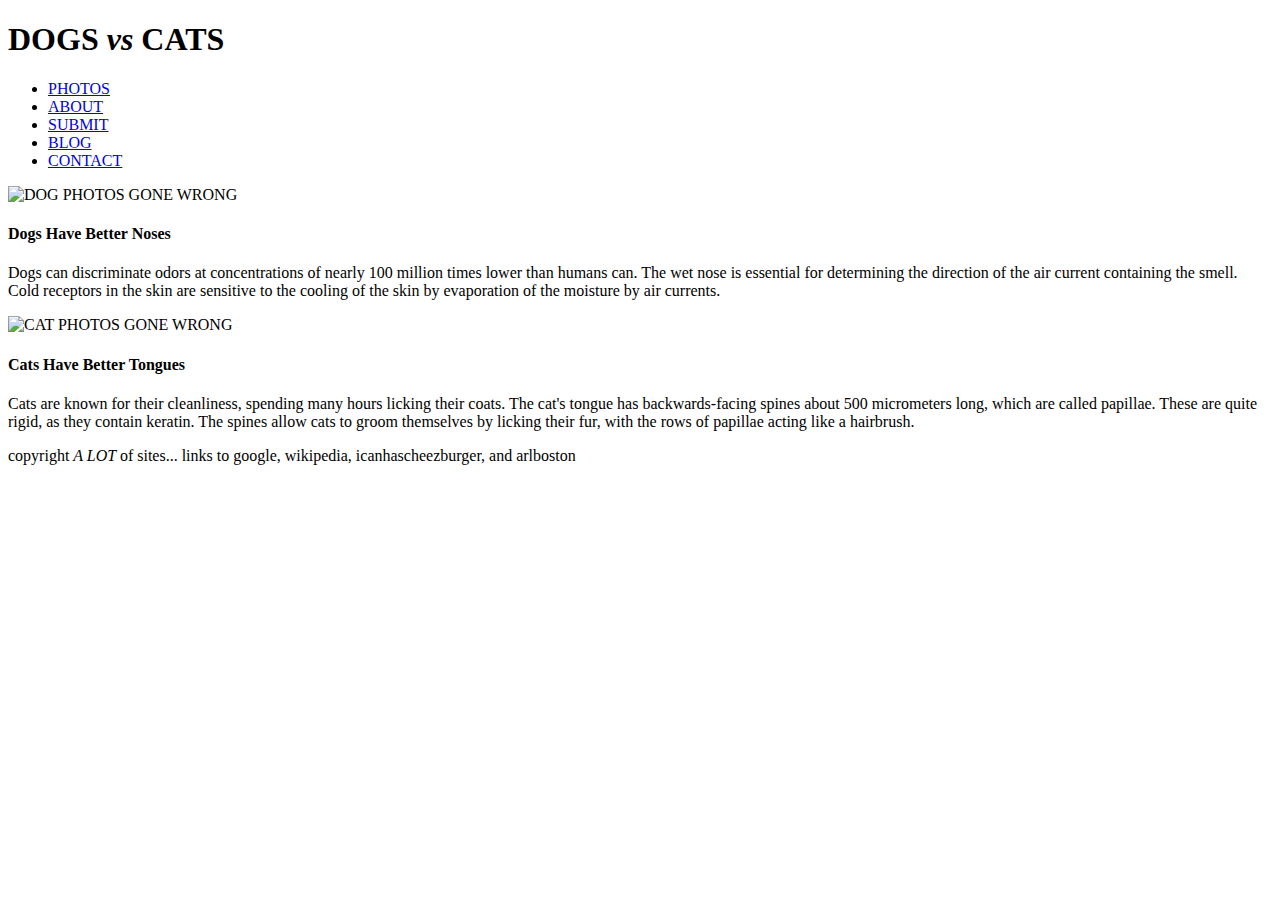
==== cats-vs-dogs/index.html @ 9785396c "Update index.html" ====
<!DOCTYPE html>
<html>
  <head>
  <meta name=CAT VS DOG CHOP TEST/>
</head>

<body> 
	<header>
		<div id="dogscats">
		<h1>DOGS <span id="dogscats"><em>vs</em></span> CATS</h1>
	</div>
	</header>

	<nav id="top nav">
	<ul>
		<li> <a href="https://www.google.com/search?q=cats+and+dogs&num=50&safe=off&espv=210&es_sm=122&source=lnms&tbm=isch&sa=X&ei=El3wUsmxHtOysQTmkIHYCA&ved=0CAkQ_AUoAQ&biw=944&bih=937&dpr=1">PHOTOS</a> </li>
		<li> <a href="http://en.wikipedia.org/wiki/Cats_%26_Dogs">ABOUT</a> </li>
		<li> <a href="http://icanhas.cheezburger.com/submit">SUBMIT</a> </li>
		<li> <a href="http://icanhas.cheezburger.com/">BLOG</a> </li>
		<li> <a href="http://www.arlboston.org/bvc/">CONTACT</a> </li>
	</ul>
	</nav>
	
	<section id= Dogs>
		<img src="http://1.bp.blogspot.com/_jxQyBncYPVE/TFCCF-DvpfI/AAAAAAAAFMw/74XH7ZV3R1g/s1600/pb%2Bcam.jpg" alt="DOG PHOTOS GONE WRONG">
		<h4>Dogs Have Better Noses</h4>
		<p>
		Dogs can discriminate odors at concentrations of nearly 100 million times lower than humans can. The wet nose is essential for determining the direction of the air current containing the smell. Cold receptors in the skin are sensitive to the cooling of the skin by evaporation of the moisture by air currents.
		</p>
	</section>
	<section id= Cats>
	<img src="http://bonanzleimages.s3.amazonaws.com/afu/images/0812/7135/Best_Cat_Ever.jpg" alt="CAT PHOTOS GONE WRONG">
		<h4> Cats Have Better Tongues</h4>
		<p>
		Cats are known for their cleanliness, spending many hours licking their coats. The cat's tongue has backwards-facing spines about 500 micrometers long, which are called papillae. These are quite rigid, as they contain keratin. The spines allow cats to groom themselves by licking their fur, with the rows of papillae acting like a hairbrush.
		</p>
	</section>
	<footer>
		<p> copyright <em> A LOT </em> of sites... links to google, wikipedia, icanhascheezburger, and arlboston
		</p>
	</footer>
</body>
</html>
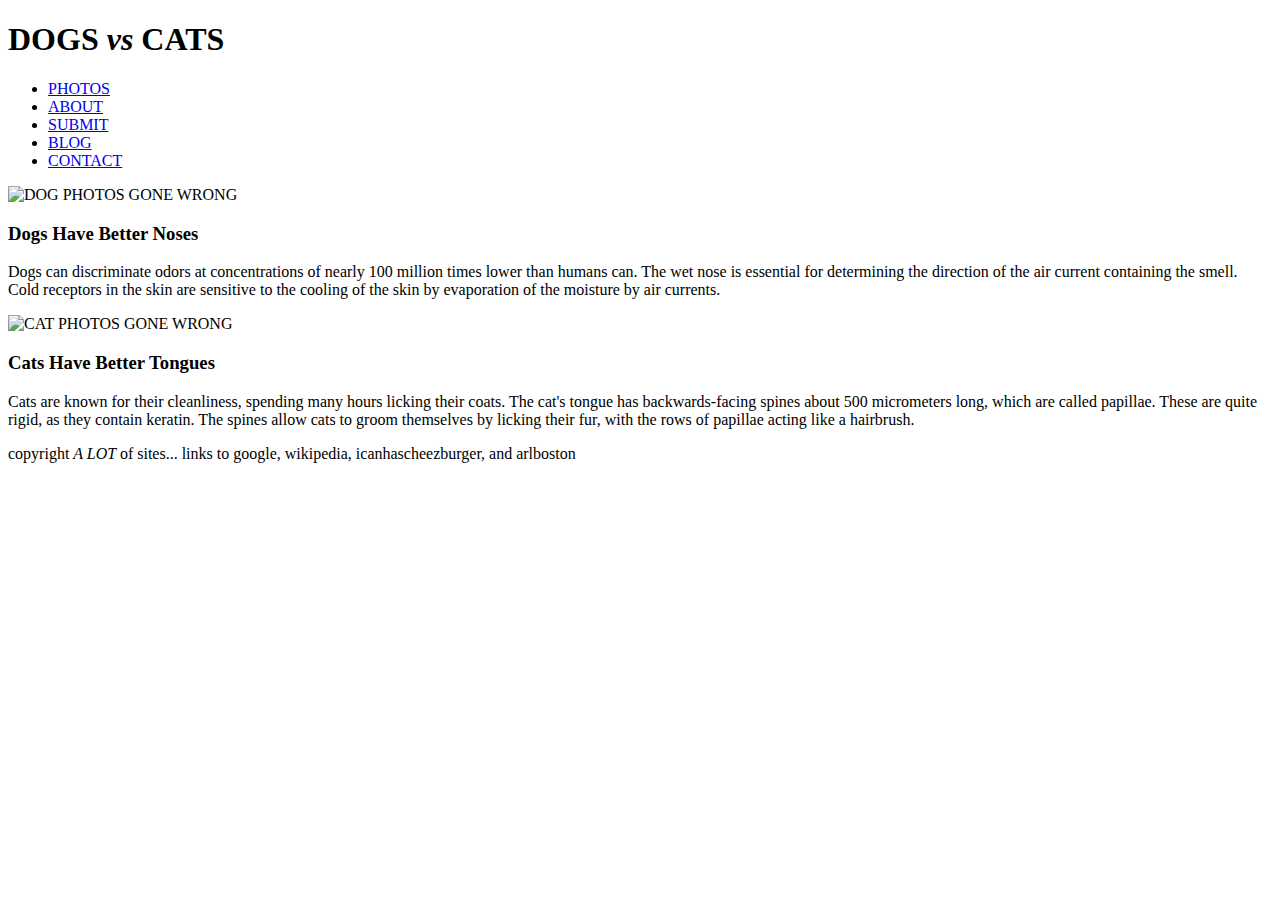
==== commit b0628bb9: "Update index.html" ====
--- a/cats-vs-dogs/index.html
+++ b/cats-vs-dogs/index.html
@@ -23,14 +23,14 @@
 	
 	<section id= Dogs>
 		<img src="http://1.bp.blogspot.com/_jxQyBncYPVE/TFCCF-DvpfI/AAAAAAAAFMw/74XH7ZV3R1g/s1600/pb%2Bcam.jpg" alt="DOG PHOTOS GONE WRONG">
-		<h4>Dogs Have Better Noses</h4>
+		<h3>Dogs Have Better Noses</h3>
 		<p>
 		Dogs can discriminate odors at concentrations of nearly 100 million times lower than humans can. The wet nose is essential for determining the direction of the air current containing the smell. Cold receptors in the skin are sensitive to the cooling of the skin by evaporation of the moisture by air currents.
 		</p>
 	</section>
 	<section id= Cats>
 	<img src="http://bonanzleimages.s3.amazonaws.com/afu/images/0812/7135/Best_Cat_Ever.jpg" alt="CAT PHOTOS GONE WRONG">
-		<h4> Cats Have Better Tongues</h4>
+		<h3> Cats Have Better Tongues</h3>
 		<p>
 		Cats are known for their cleanliness, spending many hours licking their coats. The cat's tongue has backwards-facing spines about 500 micrometers long, which are called papillae. These are quite rigid, as they contain keratin. The spines allow cats to groom themselves by licking their fur, with the rows of papillae acting like a hairbrush.
 		</p>
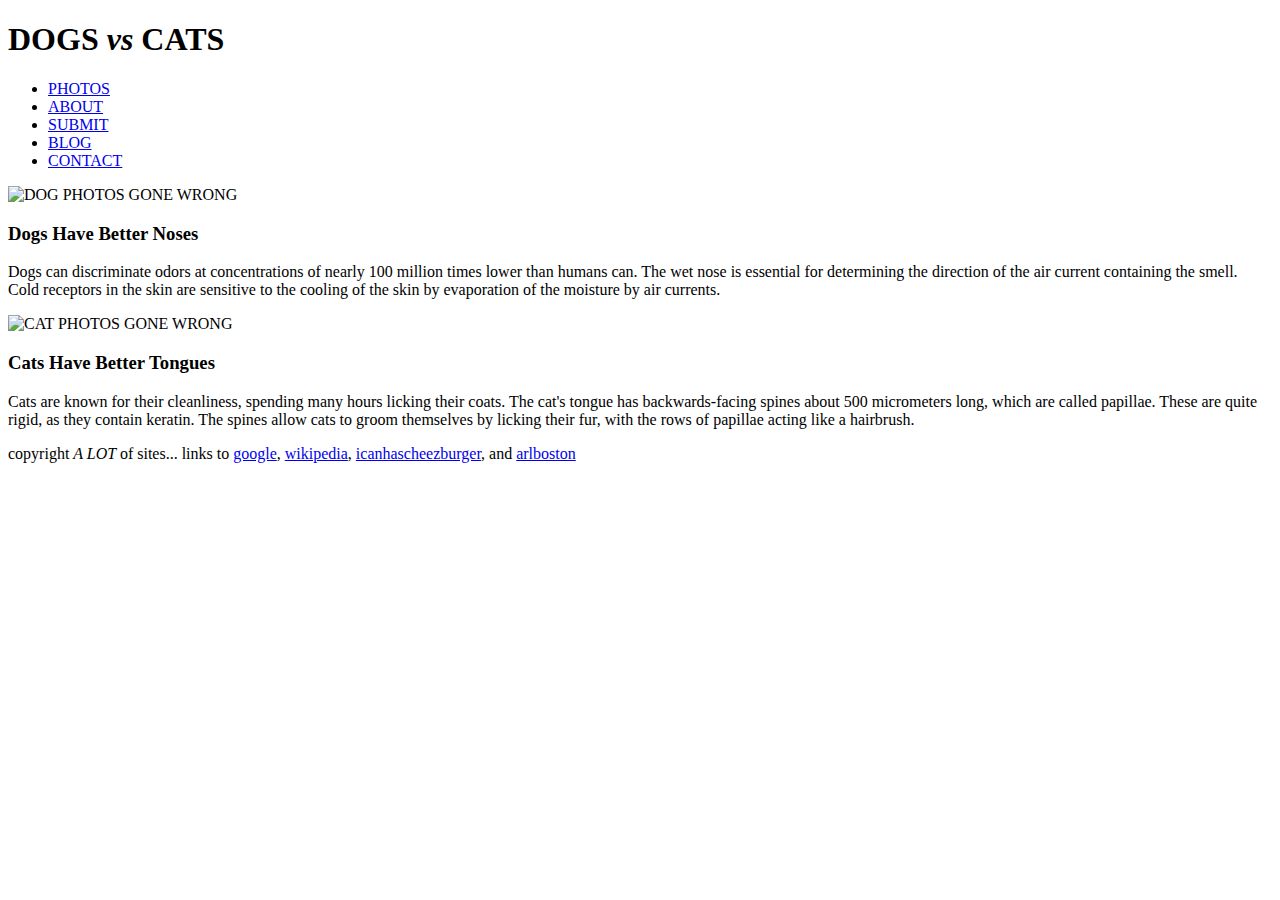
==== commit 2cf94926: "Update index.html" ====
--- a/cats-vs-dogs/index.html
+++ b/cats-vs-dogs/index.html
@@ -36,7 +36,12 @@
 		</p>
 	</section>
 	<footer>
-		<p> copyright <em> A LOT </em> of sites... links to google, wikipedia, icanhascheezburger, and arlboston
+		<p> copyright <em> A LOT </em> of sites... links to
+			<a href="http://www.google.com">google</a>, 
+			<a href="http//wikipedia.org">wikipedia</a>, 
+			<a href="http://icanhas.cheezburger.com">icanhascheezburger</a>, 
+			and 
+			<a href="http://www.arlboston.org/">arlboston</a>
 		</p>
 	</footer>
 </body>
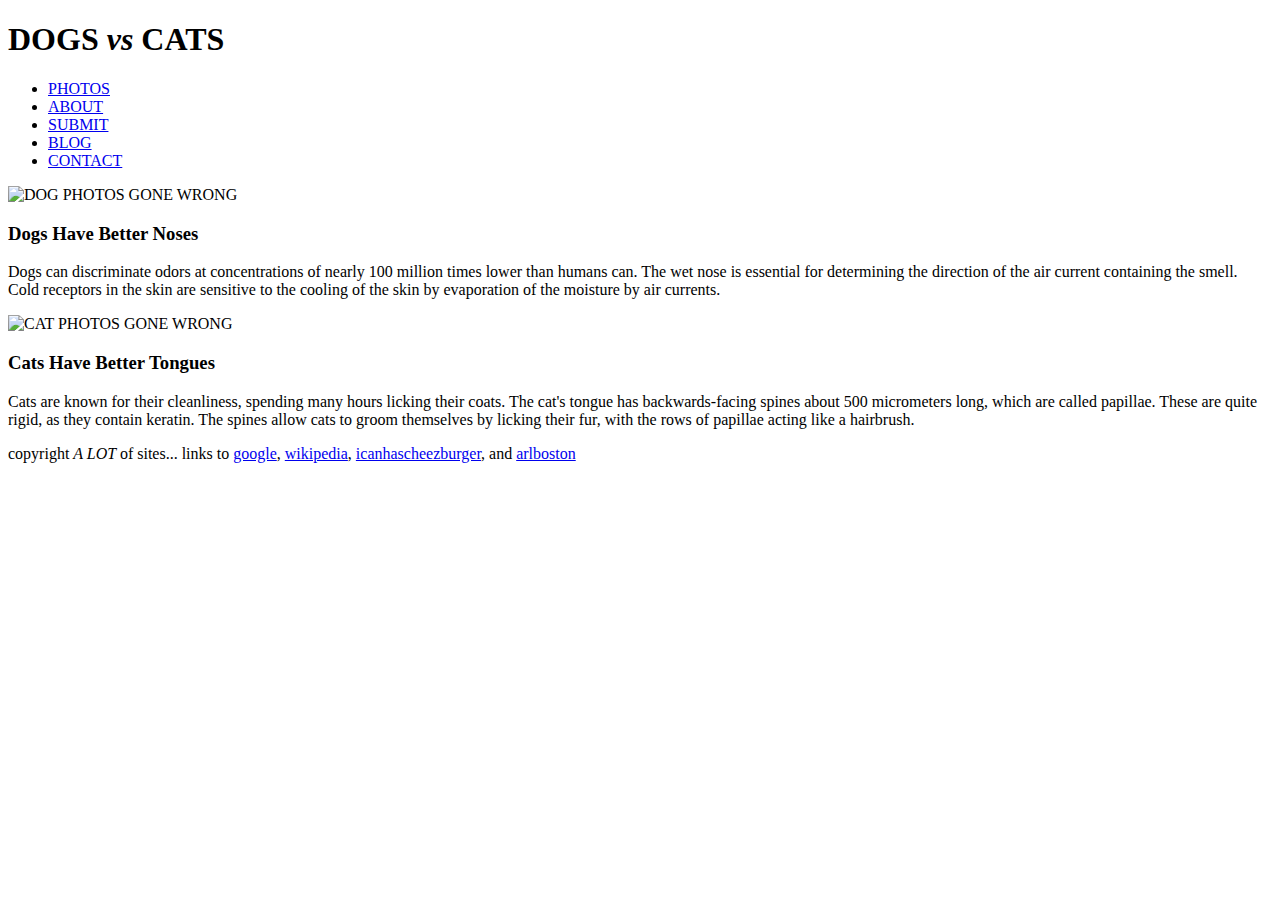
==== commit 34b962b3: "Update index.html" ====
--- a/cats-vs-dogs/index.html
+++ b/cats-vs-dogs/index.html
@@ -8,7 +8,7 @@
 	<header>
 		<div id="dogscats">
 		<h1>DOGS <span id="dogscats"><em>vs</em></span> CATS</h1>
-	</div>
+		<link rel="stylesheet" type="text/css" href="style.css">  
 	</header>
 
 	<nav id="top nav">
@@ -38,7 +38,7 @@
 	<footer>
 		<p> copyright <em> A LOT </em> of sites... links to
 			<a href="http://www.google.com">google</a>, 
-			<a href="http//wikipedia.org">wikipedia</a>, 
+			<a href="http://www.wikipedia.org">wikipedia</a>, 
 			<a href="http://icanhas.cheezburger.com">icanhascheezburger</a>, 
 			and 
 			<a href="http://www.arlboston.org/">arlboston</a>
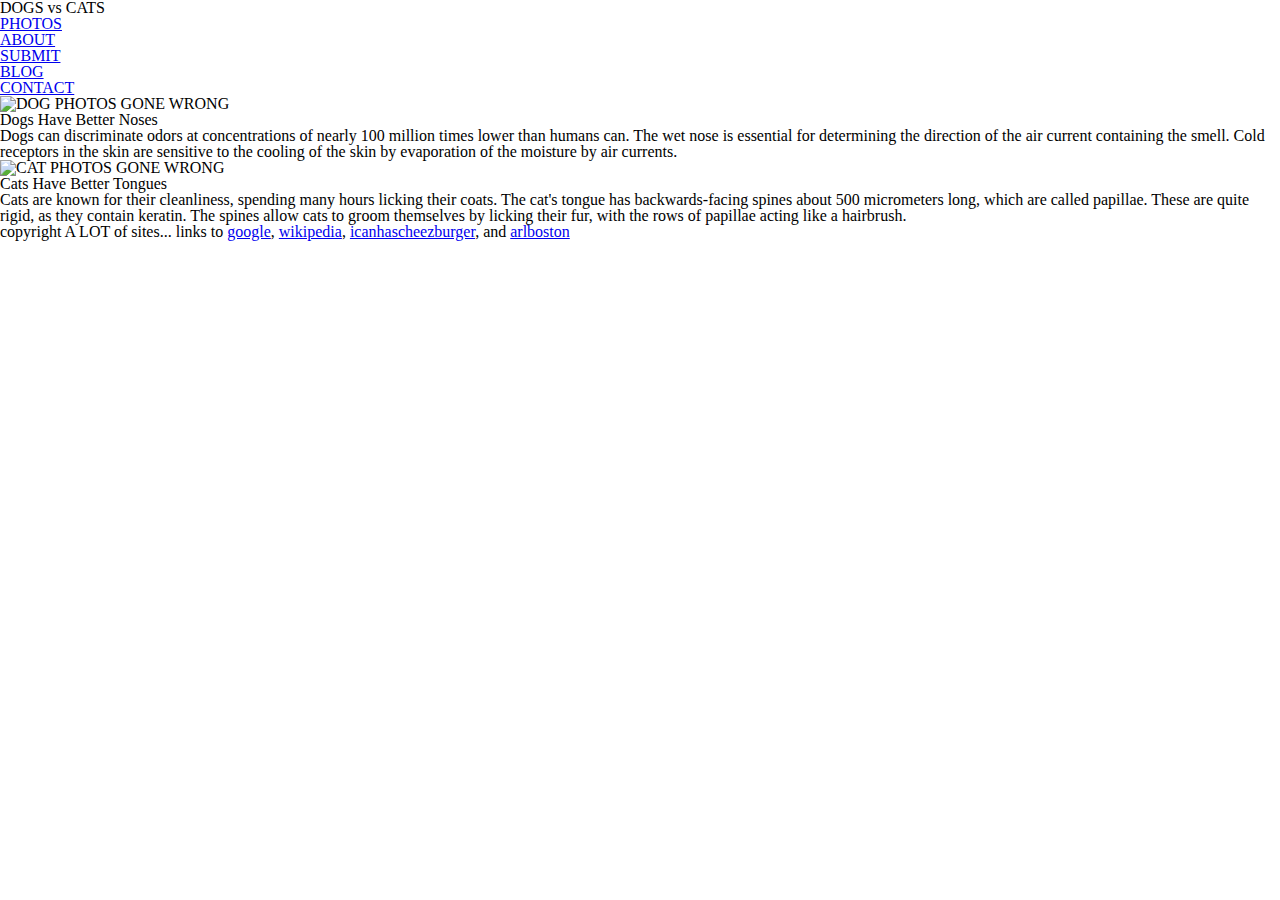
==== commit 558536d1: "Update index.html" ====
--- a/cats-vs-dogs/index.html
+++ b/cats-vs-dogs/index.html
@@ -8,7 +8,7 @@
 	<header>
 		<div id="dogscats">
 		<h1>DOGS <span id="dogscats"><em>vs</em></span> CATS</h1>
-		<link rel="stylesheet" type="text/css" href="style.css">  
+		<link rel="stylesheet" type="text/css" href="reset.css">  
 	</header>
 
 	<nav id="top nav">
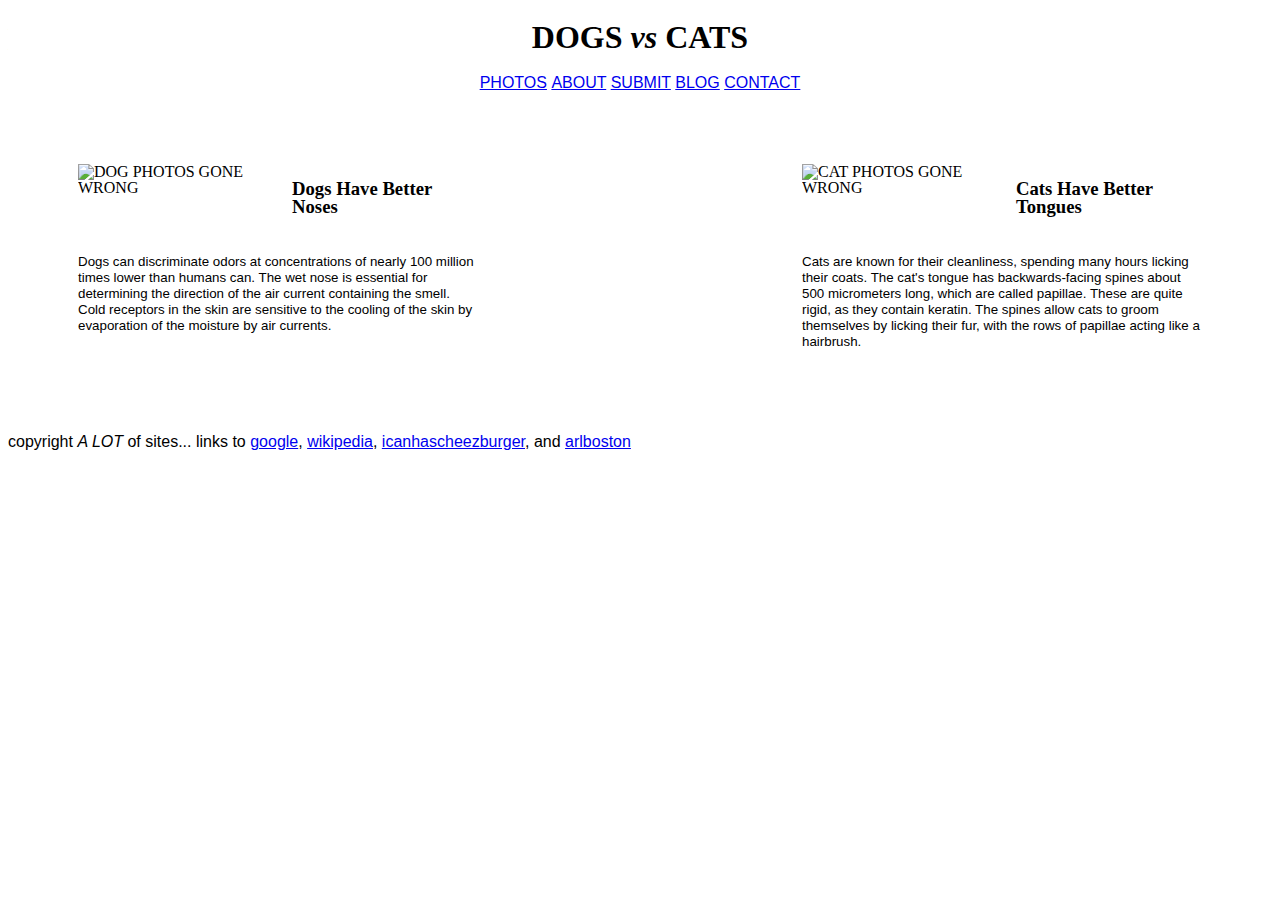
==== commit 853e5249: "Update index.html" ====
--- a/cats-vs-dogs/index.html
+++ b/cats-vs-dogs/index.html
@@ -10,6 +10,10 @@
 		<h1>DOGS <span id="dogscats"><em>vs</em></span> CATS</h1>
 		<link rel="stylesheet" type="text/css" href="reset.css">  
 	</header>
+	
+	
+<div id="container">
+ <div id="content">
 
 	<nav id="top nav">
 	<ul>
@@ -35,7 +39,13 @@
 		Cats are known for their cleanliness, spending many hours licking their coats. The cat's tongue has backwards-facing spines about 500 micrometers long, which are called papillae. These are quite rigid, as they contain keratin. The spines allow cats to groom themselves by licking their fur, with the rows of papillae acting like a hairbrush.
 		</p>
 	</section>
-	<footer>
+<footer>
+
+ 
+	</div>
+
+<div id="footer"
+	
 		<p> copyright <em> A LOT </em> of sites... links to
 			<a href="http://www.google.com">google</a>, 
 			<a href="http://www.wikipedia.org">wikipedia</a>, 
@@ -43,6 +53,7 @@
 			and 
 			<a href="http://www.arlboston.org/">arlboston</a>
 		</p>
+	</div>
 	</footer>
 </body>
 </html>
